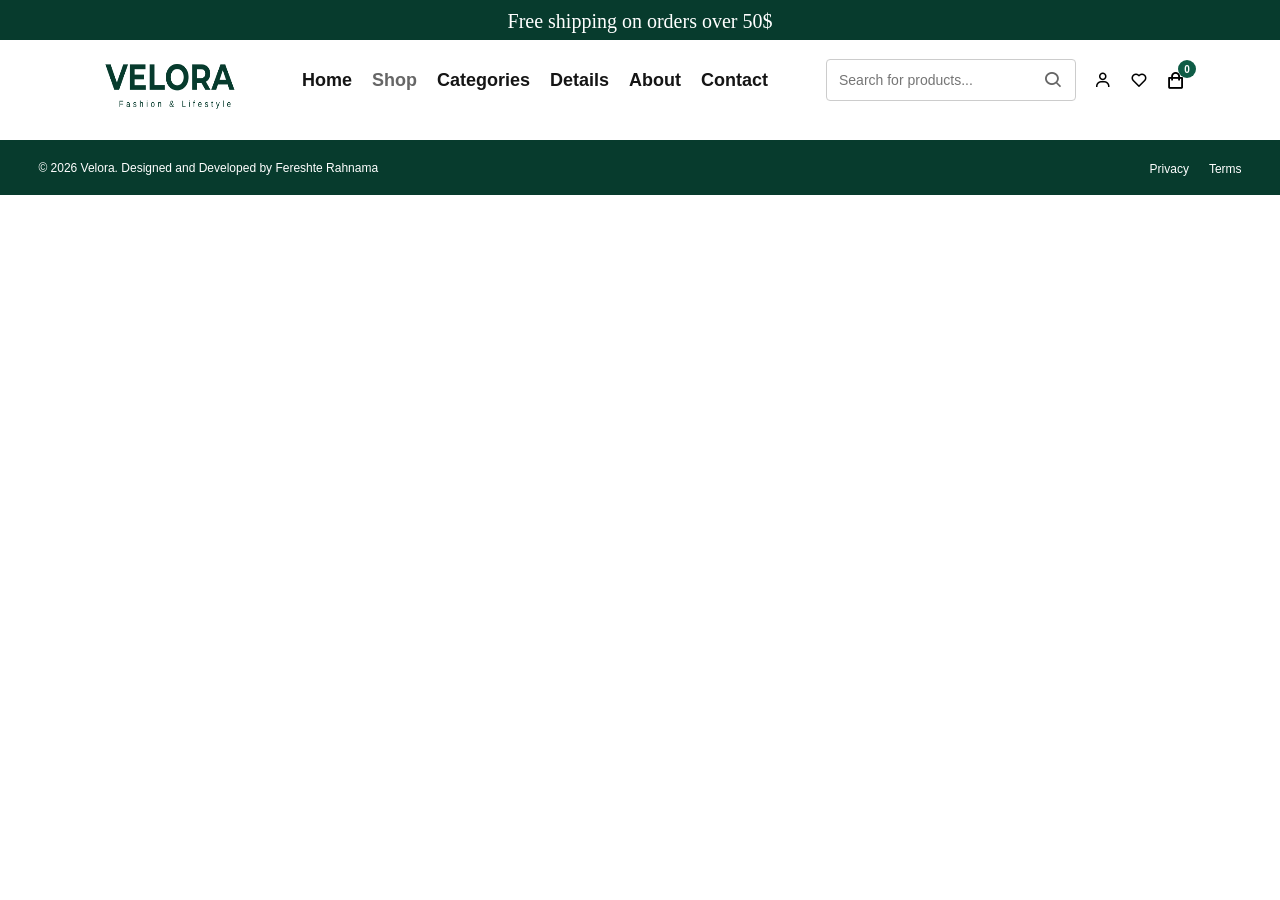
==== cart.html @ c804289c "update shop.css, index.html & create details.html,details.css,cart.html,cart.css" ====
<!doctype html>
<html lang="en">
  <head>
    <meta charset="UTF-8" />
    <meta name="viewport" content="width=device-width, initial-scale=1.0" />
    <link
      href="https://unpkg.com/boxicons@2.1.4/css/boxicons.min.css"
      rel="stylesheet"
    />
    <link rel="stylesheet" href="css/cart.css" />
    <title>🛍️ Velora</title>
  </head>
  <body>
    <!-- start header section -->
    <header>
      <p>Free shipping on orders over 50$</p>
    </header>
    <!-- end header section -->

    <!-- start navbar section -->
    <nav>
      <img src="./assets/images/logo.png" alt="logo.png" />
      <ul>
        <li><a href="index.html">Home</a></li>
        <li class="shop"><a href="#">Shop</a></li>
        <li><a href="#">Categories</a></li>
        <li><a href="#">Details</a></li>
        <li><a href="#">About</a></li>
        <li><a href="#">Contact</a></li>
      </ul>
      <div class="icons">
        <div class="search-icon">
          <input type="text" placeholder="Search for products..." />
          <i class="bx bx-search"></i>
        </div>
        <i class="bx bx-user"></i>
        <i class="bx bx-heart"></i>
        <div class="cart-icon">
          <i class="bx bx-shopping-bag"></i>
          <span class="cart-count">0</span>
        </div>
      </div>
      <button class="menu-toggle" aria-label="Open menu">
        <i class="bx bx-menu"></i>
      </button>
    </nav>
    <!-- end navbar section -->


    <!-- start final section -->

    <div class="final-section">
      <p>© 2026 Velora. Designed and Developed by Fereshte Rahnama</p>
      <ul>
        <li><a href="">Privacy</a></li>
        <li><a href="">Terms</a></li>
      </ul>
    </div>
    <!-- end final section -->

    <script src="./js/shop.js"></script>
  </body>
</html>
---- css/cart.css ----
/* start normalization */
* {
  margin: 0;
  padding: 0;
  box-sizing: border-box;
  list-style: none;
  text-decoration: none;
  scroll-behavior: smooth;
}
:root {
  --primary: #0f5c46;
  --dark-green: #073b2d;
  --text: #151515;
  --white: #ffffff;
  --background: #f8f8f6;
  --border: #e5e5e2;
  --text-light: #666666;
  --card-bg: #f1ede7;
  --star: #f2b800;
  --light-green: #e8f2ee;
  --transitionEl: all 0.3s ease;
}
body {
  font-family: "Poppins", sans-serif;
}
/* end normalization */

/*start header  */
header {
  height: 40px;
  background-color: var(--dark-green);
}
header p {
  color: var(--white);
  text-align: center;
  padding-top: 10px;
  font-size: 20px;
  font-family: "Playfair Display", serif;
}
/* end header */

/* start navbar */
nav {
  max-width: 100%;
  height: 80px;
  display: flex;
  justify-content: space-between;
  padding: 0 5%;
  z-index: 10000;
}
nav img {
  width: 150px;
  height: 60px;
  color: var(--dark-green);
  margin: 15px 30px;
}
nav ul {
  display: flex;
  gap: 20px;
  align-items: center;
}
.shop a {
  color: var(--text-light);
}
nav ul li a {
  color: var(--text);
  font-weight: bold;
  transition: var(--transitionEl);
  font-size: 18px;
}
nav ul li a:hover {
  color: var(--primary);
}
.icons {
  display: flex;
  align-items: center;
  gap: 18px;
  margin: 0 30px;
  font-size: 18px;
}
.menu-toggle {
  display: none;
}
.search-icon {
  width: 250px;
  height: 42px;
  border: 1px solid #ccc;
  border-radius: 4px;
  display: flex;
  align-items: center;
  padding: 0 12px;
}

.search-icon input {
  width: 100%;
  height: 100%;
  border: none;
  outline: none;
  background: transparent;
  font-family: "Poppins", sans-serif;
  font-size: 14px;
}

.search-icon i {
  font-size: 20px;
  flex-shrink: 0;
  color: var(--text-light);
}
.cart-icon {
  position: relative;
  display: flex;
  align-items: center;
  cursor: pointer;
}

.cart-icon i {
  font-size: 20px;
}

.cart-count {
  position: absolute;
  top: -10px;
  right: -10px;

  width: 18px;
  height: 18px;

  display: flex;
  justify-content: center;
  align-items: center;

  background-color: var(--primary);
  color: var(--white);

  border-radius: 50%;
  font-size: 10px;
  font-weight: bold;
}
/* end navbar */




/* start final section */
.final-section {
  min-height: 55px;
  background-color: var(--dark-green);
  display: flex;
  justify-content: space-between;
  align-items: center;
  padding: 0 3%;
  margin-top: 20px;
}
.final-section p {
  color: var(--white);
  font-size: 12px;
}
.final-section ul {
  display: flex;
  gap: 20px;
  padding: 0;
  margin: 0;
}
.final-section a {
  color: var(--white);
  cursor: pointer;
  font-size: 12px;
  text-decoration: none;
  transition: var(--transitionEl);
}
.final-section a:hover {
  color: #14c08f;
}
/* end final section */
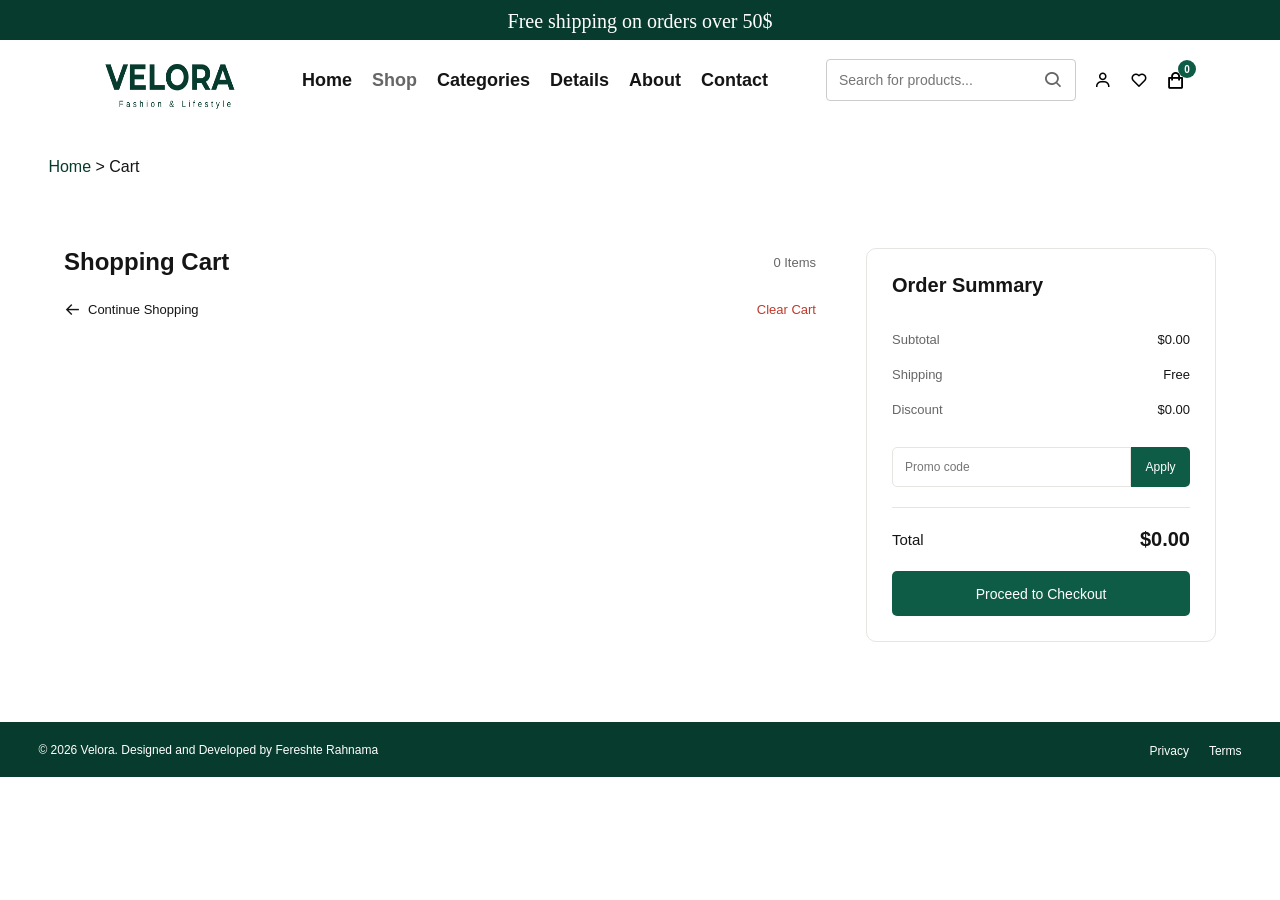
==== commit 2102de84: "update cart and details and shop" ====
--- a/cart.html
+++ b/cart.html
@@ -22,9 +22,9 @@
       <img src="./assets/images/logo.png" alt="logo.png" />
       <ul>
         <li><a href="index.html">Home</a></li>
-        <li class="shop"><a href="#">Shop</a></li>
+        <li class="shop"><a href="shop.html">Shop</a></li>
         <li><a href="#">Categories</a></li>
-        <li><a href="#">Details</a></li>
+        <li><a href="details.html">Details</a></li>
         <li><a href="#">About</a></li>
         <li><a href="#">Contact</a></li>
       </ul>
@@ -45,6 +45,216 @@
       </button>
     </nav>
     <!-- end navbar section -->
+
+    <!-- start direction -->
+<section class="direction">
+
+    <p>
+        <a href="index.html">Home</a>
+        >
+        Cart
+    </p>
+
+</section>
+<!-- end direction -->
+
+<!-- start cart section -->
+<section class="cart-section">
+
+    <!-- Cart Items -->
+    <div class="cart-items">
+
+        <div class="cart-heading">
+            <h2>Shopping Cart</h2>
+            <span class="cart-items-count">0 Items</span>
+        </div>
+
+
+        <!-- Cart Item -->
+        <div class="cart-item">
+
+            <div class="cart-product">
+
+                <div class="cart-product-image">
+                    <img
+                        src="./assets/images/woman-pic.png"
+                        alt="Product"
+                    >
+                </div>
+
+                <div class="cart-product-info">
+
+                    <h3>Floral Summer Dress</h3>
+
+                    <p>Women</p>
+
+                    <span>Color: Green</span>
+                    <span>Size: M</span>
+
+                </div>
+
+            </div>
+
+
+            <div class="cart-item-price">
+                $49.99
+            </div>
+
+
+            <div class="cart-quantity">
+
+                <button type="button">−</button>
+
+                <span>1</span>
+
+                <button type="button">+</button>
+
+            </div>
+
+
+            <div class="cart-item-total">
+                $49.99
+            </div>
+
+
+            <button class="remove-item" type="button">
+                <i class="bx bx-trash"></i>
+            </button>
+
+        </div>
+
+
+        <!-- Cart Item -->
+        <div class="cart-item">
+
+            <div class="cart-product">
+
+                <div class="cart-product-image">
+                    <img
+                        src="./assets/images/shoes-pic.png"
+                        alt="Product"
+                    >
+                </div>
+
+                <div class="cart-product-info">
+
+                    <h3>Classic White Sneakers</h3>
+
+                    <p>Shoes</p>
+
+                    <span>Color: White</span>
+                    <span>Size: 39</span>
+
+                </div>
+
+            </div>
+
+
+            <div class="cart-item-price">
+                $59.99
+            </div>
+
+
+            <div class="cart-quantity">
+
+                <button type="button">−</button>
+
+                <span>1</span>
+
+                <button type="button">+</button>
+
+            </div>
+
+
+            <div class="cart-item-total">
+                $59.99
+            </div>
+
+
+            <button class="remove-item" type="button">
+                <i class="bx bx-trash"></i>
+            </button>
+
+        </div>
+
+
+        <div class="cart-actions">
+
+            <a href="shop.html" class="continue-shopping">
+                <i class="bx bx-arrow-back"></i>
+                Continue Shopping
+            </a>
+
+            <button class="clear-cart" type="button">
+                Clear Cart
+            </button>
+
+        </div>
+
+    </div>
+
+
+    <!-- Order Summary -->
+    <aside class="order-summary">
+
+        <h2>Order Summary</h2>
+
+
+        <div class="summary-row">
+
+            <span>Subtotal</span>
+            <span class="subtotal">$109.98</span>
+
+        </div>
+
+
+        <div class="summary-row">
+
+            <span>Shipping</span>
+            <span class="shipping">$5.00</span>
+
+        </div>
+
+
+        <div class="summary-row">
+
+            <span>Discount</span>
+            <span class="discount">$0.00</span>
+
+        </div>
+
+
+        <div class="promo-code">
+
+            <input
+                class="promo-input"
+                type="text"
+                placeholder="Promo code"
+            >
+
+            <button type="button">
+                Apply
+            </button>
+
+        </div>
+
+
+        <div class="summary-total">
+
+            <span>Total</span>
+            <strong class="total">$0.00</strong>
+
+        </div>
+
+
+        <button class="checkout-btn" type="button">
+            Proceed to Checkout
+        </button>
+
+    </aside>
+
+</section>
+<!-- end cart section -->
 
 
     <!-- start final section -->
@@ -58,6 +268,6 @@
     </div>
     <!-- end final section -->
 
-    <script src="./js/shop.js"></script>
+    <script src="./js/cart.js"></script>
   </body>
 </html>
--- a/css/cart.css
+++ b/css/cart.css
@@ -138,6 +138,488 @@
 }
 /* end navbar */
 
+/* start direction section */
+.direction {
+  margin: 3%;
+  height: 40px;
+  padding-left: 10px;
+}
+.direction p {
+  font-size: 16px;
+  color: var(--text);
+}
+.direction a {
+  color: var(--dark-green);
+  cursor: pointer;
+}
+.direction a:hover {
+  text-decoration: underline;
+}
+/* end direction section */
+
+/* =========================================================
+   CART SECTION
+   ========================================================= */
+
+.cart-section {
+    width: 90%;
+    margin: 50px auto 80px;
+    display: grid;
+    grid-template-columns: minmax(0, 1fr) 350px;
+    gap: 50px;
+    align-items: start;
+}
+
+
+/* =========================================================
+   CART ITEMS
+   ========================================================= */
+
+.cart-items {
+    width: 100%;
+}
+
+.cart-heading {
+    display: flex;
+    align-items: center;
+    justify-content: space-between;
+    margin-bottom: 25px;
+}
+
+.cart-heading h2 {
+    color: var(--text);
+    font-size: 24px;
+    font-weight: 600;
+}
+
+.cart-heading span {
+    color: var(--text-light);
+    font-size: 13px;
+}
+
+
+/* =========================================================
+   CART ITEM
+   ========================================================= */
+
+.cart-item {
+    display: grid;
+    grid-template-columns: minmax(250px, 1fr) 90px 120px 90px 30px;
+    gap: 20px;
+    align-items: center;
+    padding: 20px 0;
+    border-bottom: 1px solid var(--border);
+}
+
+
+/* Product */
+
+.cart-product {
+    display: flex;
+    align-items: center;
+    gap: 18px;
+}
+
+.cart-product-image {
+    width: 90px;
+    height: 105px;
+    flex-shrink: 0;
+    overflow: hidden;
+    border-radius: 8px;
+    background-color: var(--card-bg);
+}
+
+.cart-product-image img {
+    width: 100%;
+    height: 100%;
+    display: block;
+    object-fit: cover;
+}
+
+
+/* Product Info */
+
+.cart-product-info {
+    display: flex;
+    flex-direction: column;
+    gap: 4px;
+}
+
+.cart-product-info h3 {
+    color: var(--text);
+    font-size: 15px;
+    font-weight: 500;
+}
+
+.cart-product-info p {
+    color: var(--text-light);
+    font-size: 12px;
+    margin-bottom: 4px;
+}
+
+.cart-product-info span {
+    color: var(--text-light);
+    font-size: 11px;
+}
+
+
+/* =========================================================
+   PRICE
+   ========================================================= */
+
+.cart-item-price {
+    color: var(--text);
+    font-size: 14px;
+    font-weight: 500;
+}
+
+
+/* =========================================================
+   QUANTITY
+   ========================================================= */
+
+.cart-quantity {
+    width: fit-content;
+    display: flex;
+    align-items: center;
+    border: 1px solid var(--border);
+    border-radius: 5px;
+    overflow: hidden;
+}
+
+.cart-quantity button {
+    width: 32px;
+    height: 32px;
+    border: none;
+    background-color: var(--background);
+    color: var(--text);
+    font-size: 17px;
+    cursor: pointer;
+    transition: var(--transitionEl);
+}
+
+.cart-quantity button:hover {
+    background-color: var(--light-green);
+    color: var(--primary);
+}
+
+.cart-quantity span {
+    width: 35px;
+    text-align: center;
+    color: var(--text);
+    font-size: 13px;
+}
+
+
+/* =========================================================
+   ITEM TOTAL
+   ========================================================= */
+
+.cart-item-total {
+    color: var(--text);
+    font-size: 14px;
+    font-weight: 600;
+}
+
+
+/* =========================================================
+   REMOVE BUTTON
+   ========================================================= */
+
+.remove-item {
+    border: none;
+    background: transparent;
+    color: var(--text-light);
+    font-size: 19px;
+    cursor: pointer;
+    transition: var(--transitionEl);
+}
+
+.remove-item:hover {
+    color: #c0392b;
+}
+
+
+/* =========================================================
+   CART ACTIONS
+   ========================================================= */
+
+.cart-actions {
+    display: flex;
+    align-items: center;
+    justify-content: space-between;
+    margin-top: 25px;
+}
+
+.continue-shopping {
+    display: flex;
+    align-items: center;
+    gap: 7px;
+    color: var(--text);
+    font-size: 13px;
+    transition: var(--transitionEl);
+}
+
+.continue-shopping:hover {
+    color: var(--primary);
+}
+
+.continue-shopping i {
+    font-size: 17px;
+}
+
+.clear-cart {
+    border: none;
+    background: transparent;
+    color: #c0392b;
+    font-family: 'Poppins', sans-serif;
+    font-size: 13px;
+    cursor: pointer;
+}
+
+.clear-cart:hover {
+    text-decoration: underline;
+}
+
+
+/* =========================================================
+   ORDER SUMMARY
+   ========================================================= */
+
+.order-summary {
+    padding: 25px;
+    border: 1px solid var(--border);
+    border-radius: 10px;
+    background-color: var(--white);
+}
+
+.order-summary h2 {
+    color: var(--text);
+    font-size: 20px;
+    font-weight: 600;
+    margin-bottom: 25px;
+}
+
+
+/* Summary Rows */
+
+.summary-row {
+    display: flex;
+    align-items: center;
+    justify-content: space-between;
+    padding: 10px 0;
+    color: var(--text-light);
+    font-size: 13px;
+}
+
+.summary-row span:last-child {
+    color: var(--text);
+}
+
+
+/* =========================================================
+   PROMO CODE
+   ========================================================= */
+
+.promo-code {
+    display: flex;
+    margin: 20px 0;
+}
+
+.promo-code input {
+    width: 100%;
+    height: 40px;
+    padding: 0 12px;
+    border: 1px solid var(--border);
+    border-radius: 5px 0 0 5px;
+    outline: none;
+    font-family: 'Poppins', sans-serif;
+    font-size: 12px;
+}
+
+.promo-code input:focus {
+    border-color: var(--primary);
+}
+
+.promo-code button {
+    width: 75px;
+    height: 40px;
+    border: none;
+    border-radius: 0 5px 5px 0;
+    background-color: var(--primary);
+    color: var(--white);
+    font-family: 'Poppins', sans-serif;
+    font-size: 12px;
+    cursor: pointer;
+    transition: var(--transitionEl);
+}
+
+.promo-code button:hover {
+    background-color: var(--dark-green);
+}
+
+
+/* =========================================================
+   TOTAL
+   ========================================================= */
+
+.summary-total {
+    display: flex;
+    align-items: center;
+    justify-content: space-between;
+    padding: 20px 0;
+    margin-top: 10px;
+    border-top: 1px solid var(--border);
+}
+
+.summary-total span {
+    color: var(--text);
+    font-size: 15px;
+    font-weight: 500;
+}
+
+.summary-total strong {
+    color: var(--text);
+    font-size: 20px;
+}
+
+
+/* =========================================================
+   CHECKOUT BUTTON
+   ========================================================= */
+
+.checkout-btn {
+    width: 100%;
+    height: 45px;
+    border: none;
+    border-radius: 5px;
+    background-color: var(--primary);
+    color: var(--white);
+    font-family: 'Poppins', sans-serif;
+    font-size: 14px;
+    font-weight: 500;
+    cursor: pointer;
+    transition: var(--transitionEl);
+}
+
+.checkout-btn:hover {
+    background-color: var(--dark-green);
+}
+
+
+/* =========================================================
+   TABLET
+   ========================================================= */
+
+@media (max-width: 1199px) {
+
+    .cart-section {
+        grid-template-columns: minmax(0, 1fr) 320px;
+        gap: 30px;
+    }
+
+    .cart-item {
+        grid-template-columns: minmax(220px, 1fr) 75px 110px 75px 25px;
+        gap: 12px;
+    }
+
+    .cart-product-image {
+        width: 80px;
+        height: 95px;
+    }
+
+}
+
+
+/* =========================================================
+   MOBILE / TABLET
+   ========================================================= */
+
+@media (max-width: 768px) {
+
+    .cart-section {
+        width: 90%;
+        grid-template-columns: 1fr;
+        gap: 40px;
+        margin-top: 40px;
+    }
+
+    .cart-item {
+        grid-template-columns: 1fr auto;
+        gap: 15px;
+        padding: 20px 0;
+    }
+
+    .cart-product {
+        grid-column: 1 / -1;
+    }
+
+    .cart-item-price {
+        display: none;
+    }
+
+    .cart-quantity {
+        grid-column: 1;
+    }
+
+    .cart-item-total {
+        grid-column: 2;
+        grid-row: 2;
+        align-self: center;
+    }
+
+    .remove-item {
+        grid-column: 2;
+        grid-row: 1;
+        justify-self: end;
+    }
+
+    .order-summary {
+        width: 100%;
+    }
+
+}
+
+
+/* =========================================================
+   SMALL MOBILE
+   ========================================================= */
+
+@media (max-width: 480px) {
+
+    .cart-section {
+        width: 92%;
+    }
+
+    .cart-heading h2 {
+        font-size: 21px;
+    }
+
+    .cart-product {
+        gap: 12px;
+    }
+
+    .cart-product-image {
+        width: 75px;
+        height: 90px;
+    }
+
+    .cart-product-info h3 {
+        font-size: 14px;
+    }
+
+    .cart-actions {
+        flex-direction: column;
+        align-items: flex-start;
+        gap: 15px;
+    }
+
+    .order-summary {
+        padding: 20px;
+    }
+
+}
+
 
 
 
